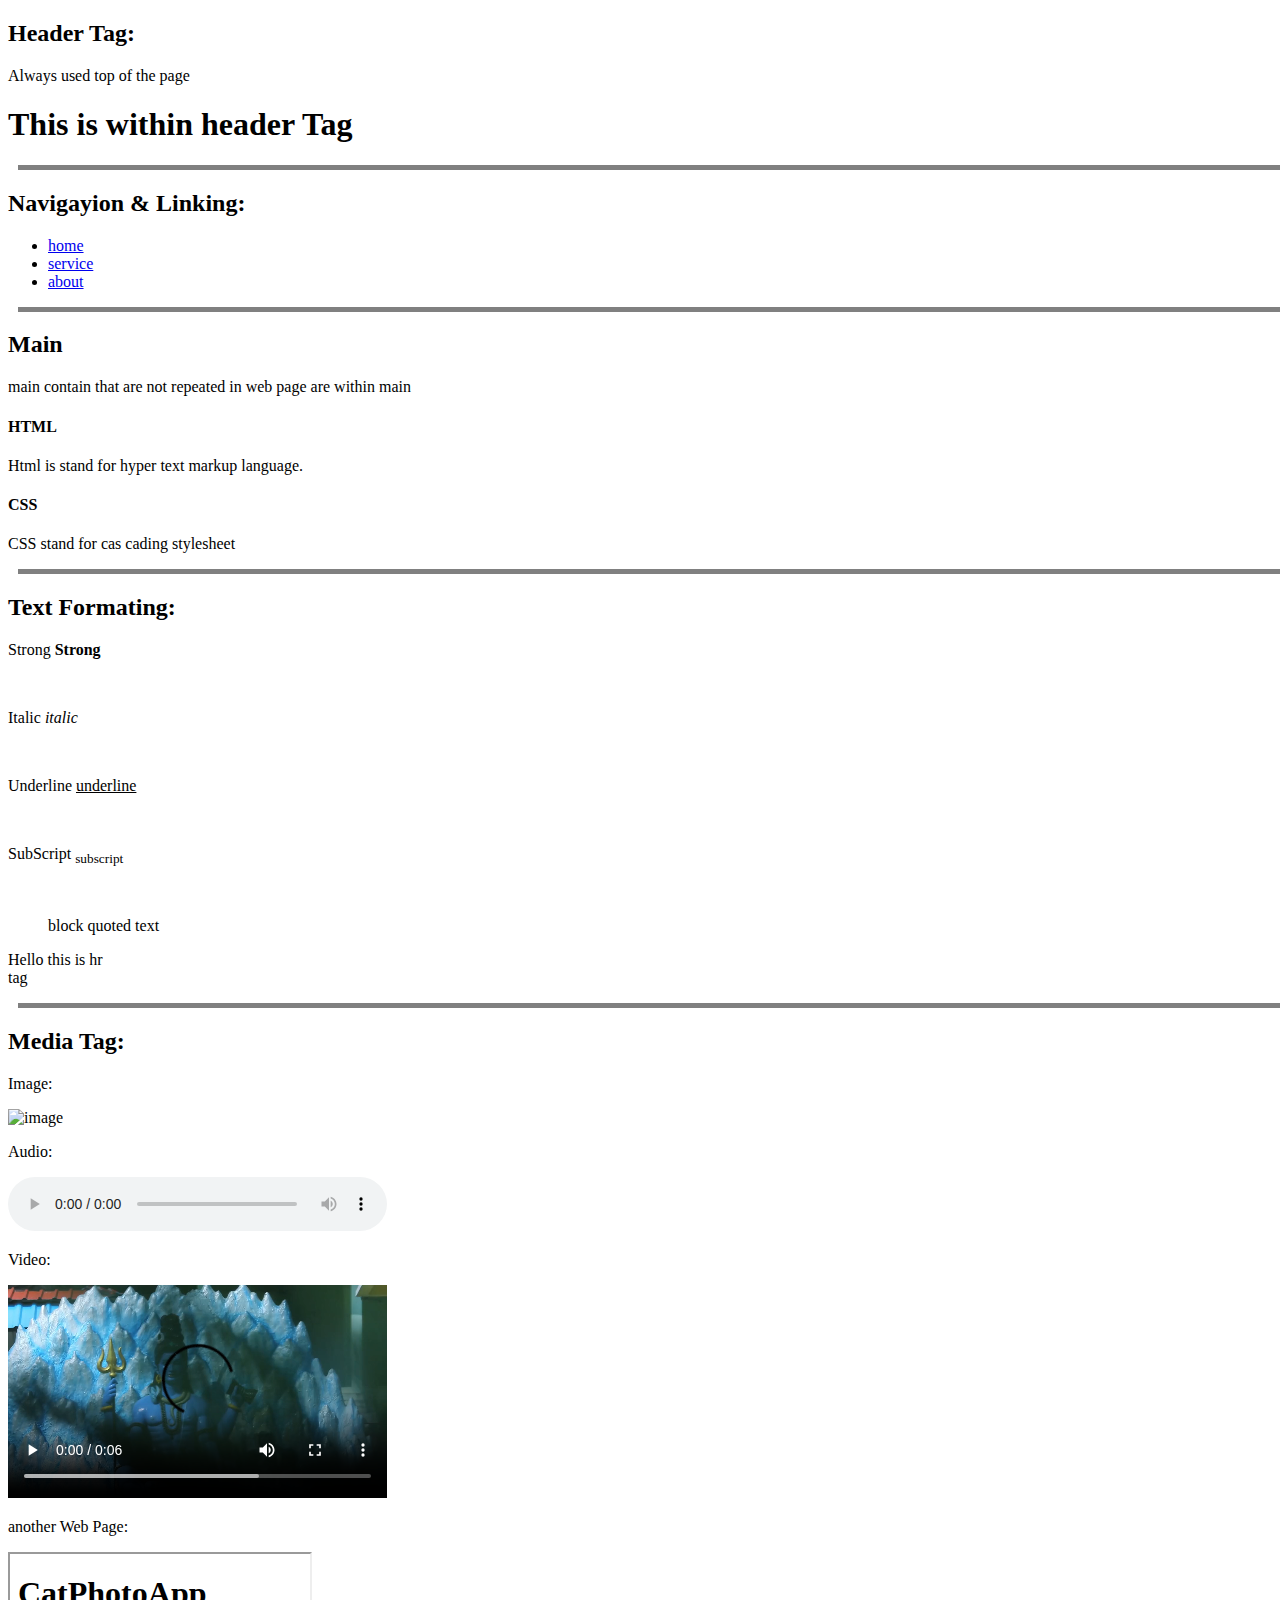
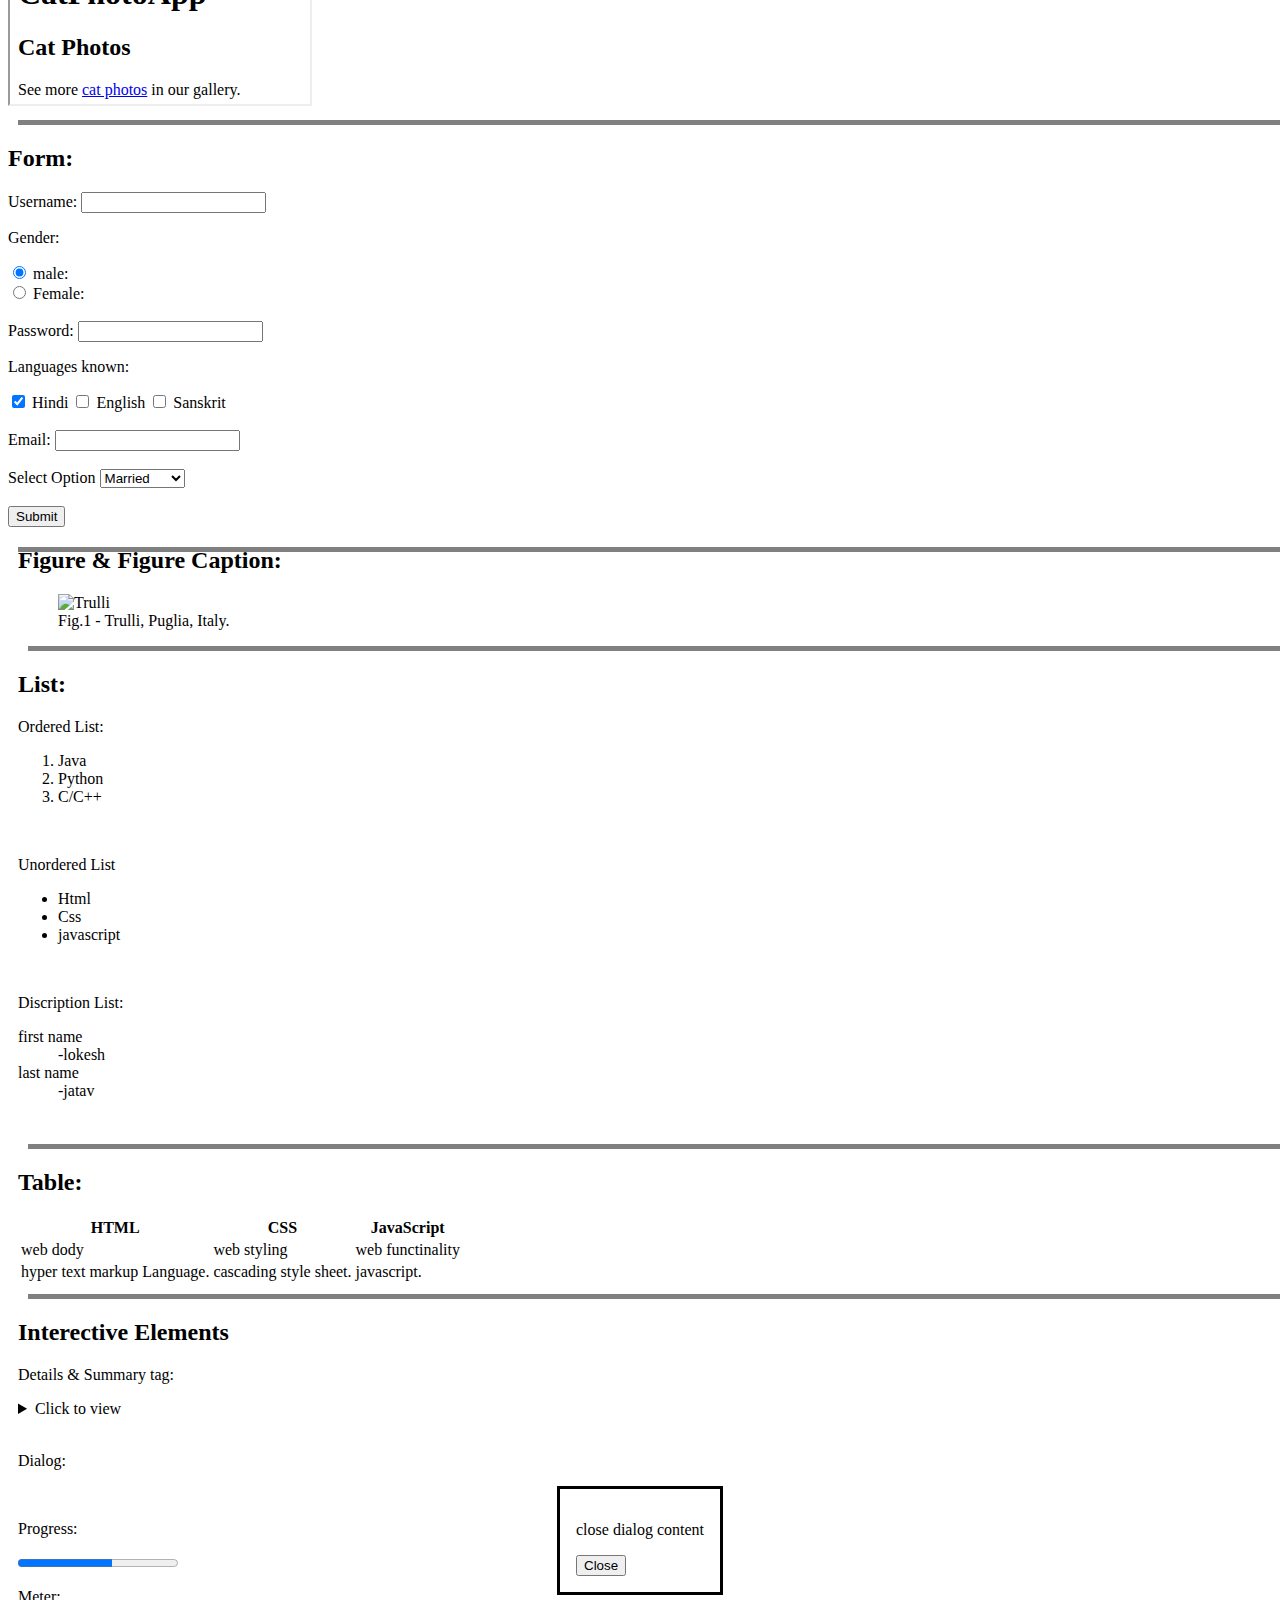
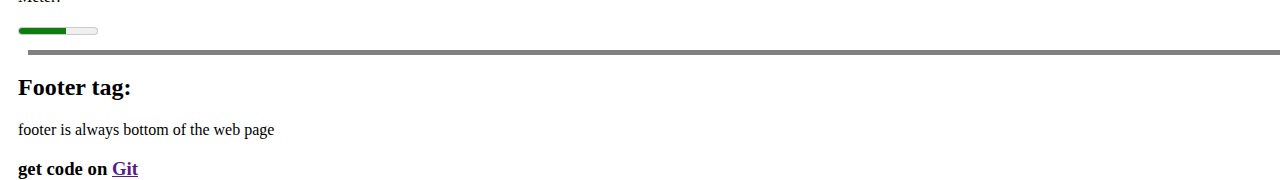
==== BasicHtml&Css/index.html @ d260eabf "Basic Html and css" ====
<!DOCTYPE html>
<html lang="=en">

<head>
    <title>HTML & CSS</title>
    <link rel="stylesheet" href="styles.css">
</head>

<body>
    <!--Header Tag-->
    <h2 id="heading">Header Tag: </h2>
    <p id="subheading">Always used top of the page</p>
    <header class="header">
        <h1>This is within header Tag</h1>
    </header>
    <div class="line"></div>

    <!--navigation and linking-->
    <h2 id="heading">Navigayion & Linking:</h2>
    <nv>
        <ul>
            <li><a href="#home" target="_parent">home</a></li>
            <li><a href="#service" target="_blank">service</a></li>
            <li><a href="#about" target="_top">about</a></li>
        </ul>
    </nv>
    <div class="line"></div>

    <!--Main tag-->
    <h2 id="heading">Main </h2>
    <p id="subheading">main contain that are not repeated in web page are within main</p>
    <main class="main">
        <article id="article">
            <h4>HTML</h4>
            <p>Html is stand for hyper text markup language.</p>
        </article>
        <aside id="aside">
            <h4>CSS</h4>
            <p>CSS stand for cas cading stylesheet</p>
        </aside>
    </main>
    <div class="line"></div>

    <!--text formating by strong, em, subscript, u etc.-->
    </div>
    <h2 class="heading">Text Formating: </h2>
    <p>Strong <strong>Strong</strong> </p><br>
    <p>Italic <em>italic</em> </p><br>
    <p>Underline <u>underline</u></p><br>
    <p>SubScript <sub>subscript</sub></p><br>
    <blockquote>
        <p>block quoted text</p>
    </blockquote>
    <p>Hello this is hr
        <br> tag
    </p>
    <div class="line"></div>

    <!--media tag like image, video, audio etc.-->
    <h2 id="heading">Media Tag:</h2>
    <p id="subheading">Image:</p>

    <img src="https://img.freepik.com/free-vector/hand-drawn-streetwear-illustration_23-2151215337.jpg?t=st=1721718949~exp=1721722549~hmac=0430291bbf136fabd950a8105e4af37a3ebfb8c59db1708f859914f0ff73613b&w=740"
        alt="image"><br>

    <p id="subheading">Audio:</p>

    <audio controls>
        <source src="https://dl.prokerala.com/downloads/ringtones/files/mp3/nadaaniyan-63229.mp3" type="audio/mpeg">
    </audio><br>

    <p id="subheading">Video:</p>

    <video controls>
        <source src="video.mp4" type="video/mp4">
    </video><br>

    <p id="subheading">another Web Page: </p>
    <iframe src="/catPhoto.html"></iframe>
    <div class="line"></div>

    <!--Form Tag-->
    <h2 id="heading">Form:</h2>
    <form action="mailto: lokeshjatav1998lj@gmail.com" method="post" enctype="text/plain">
        <label for="username">Username: </label>
        <input type="text" id="username" name="username"><br>

        <p>Gender: </p>
        <input type="radio" id="male" name="gender" checked>
        <label for="male">male: </label><br>
        <input type="radio" id="female" name="gender">
        <label for="female">Female: </label><br><br>

        <label for="password">Password: </label>
        <input type="password" name="password"><br>

        <p>Languages known: </p>
        <input type="checkbox" id="hindi" name="Languages" checked>
        <label for="hindi"> Hindi</label>
        <input type="checkbox" name="english" id="english">
        <label for="english"> English</label>
        <input type="checkbox" name="sanskrit" id="sanskrit">
        <label for="sanskrit">Sanskrit</label><br><br>

        <label for="email">Email: </label>
        <input type="email" id="email" name="email"><br><br>

        <label for="select">Select Option</label>
        <select id="status" name="status">
            <option value="married">Married</option>
            <option value="unmarried">Unmarried</option>
        </select><br><br>

        <input type="submit" value="Submit">
    </form>
    <div class="line">
        </dev>

        <!--Figure& Figure Caption-->
        <h2 id="heading">Figure & Figure Caption:</h2>
        <figure>
            <img src="https://img-cdn.pixlr.com/image-generator/history/669f7caba29f9bf9de08e0d0/82327a2c-56b9-481c-af9b-b7326b696b06/preview.webp"
                alt="Trulli">
            <figcaption>Fig.1 - Trulli, Puglia, Italy.</figcaption>
        </figure>
        <div class="line"></div>

        <!--List-->
        <h2 id="subheading">List:</h2>
        <p id="subheading">Ordered List:</p>
        <ol>
            <li>Java</li>
            <li>Python</li>
            <li>C/C++</li>
        </ol><br>

        <p id="subheading">Unordered List</p>
        <ul>
            <li>Html</li>
            <li>Css</li>
            <li>javascript</li>
        </ul><br>

        <p id="subheading">Discription List:</p>
        <dl>
            <dt>first name</dt>
            <dd>-lokesh</dd>
            <dt>last name</dt>
            <dd>-jatav</dd>
        </dl><br>
        <div class="line"></div>

        <!--Tables-->
        <h2 id="heading">Table:</h2>
        <table>
            <thead>
                <tr>
                    <th>HTML</th>
                    <th>CSS</th>
                    <th>JavaScript</th>
                </tr>
            </thead>

            <tbody>
                <tr>
                    <td>web dody</td>
                    <td>web styling</td>
                    <td>web functinality</td>
                </tr>
                <tr>
                    <td>hyper text markup Language.</td>
                    <td>cascading style sheet.</td>
                    <td>javascript.</td>
                </tr>
            </tbody>
        </table>
        <div class="line"></div>

        <!--Semantic Structure tags header,footer, main, nav etc.-->

        <!--Interactive Elements-->
        <h2 id="heading">Interective Elements</h2>
        <!--details and summary tag are creates a disclosure widgets to show/hide content.-->
        <p id="subheading">Details & Summary tag:</p>
        <details>
            <summary>Click to view</summary>
            <p>Hidden content For you.</p>
            <summary>again click</summary>
            <h6>also same things</h6>
        </details><br>

        <p id="subheading">Dialog: </p>
        <dialog open>
            <p>close dialog content</p>
            <button>Close</button>
        </dialog><br>

        <p id="subheading">Progress: </p>
        <progress value="59" max="100"></progress><br>

        <p id="subheading">Meter:</p>
        <meter value="6" min="0" max="10">6 out of 10</meter>
        <div class="line"></div>

        <!--Footer Tag-->
        <h2 id="heading">Footer tag:</h2>
        <footer>
            <p>footer is always bottom of the web page</p>
            <h3>get code on <a href="" target="_blank">Git</a></h3>
        </footer>
</body>

</html>
---- BasicHtml&Css/styles.css ----
img, video, audio{
    width: 30%;
}
.line{
    width: 100%;
    height: 5px;
    background-color: gray;
    margin: 10px;
}
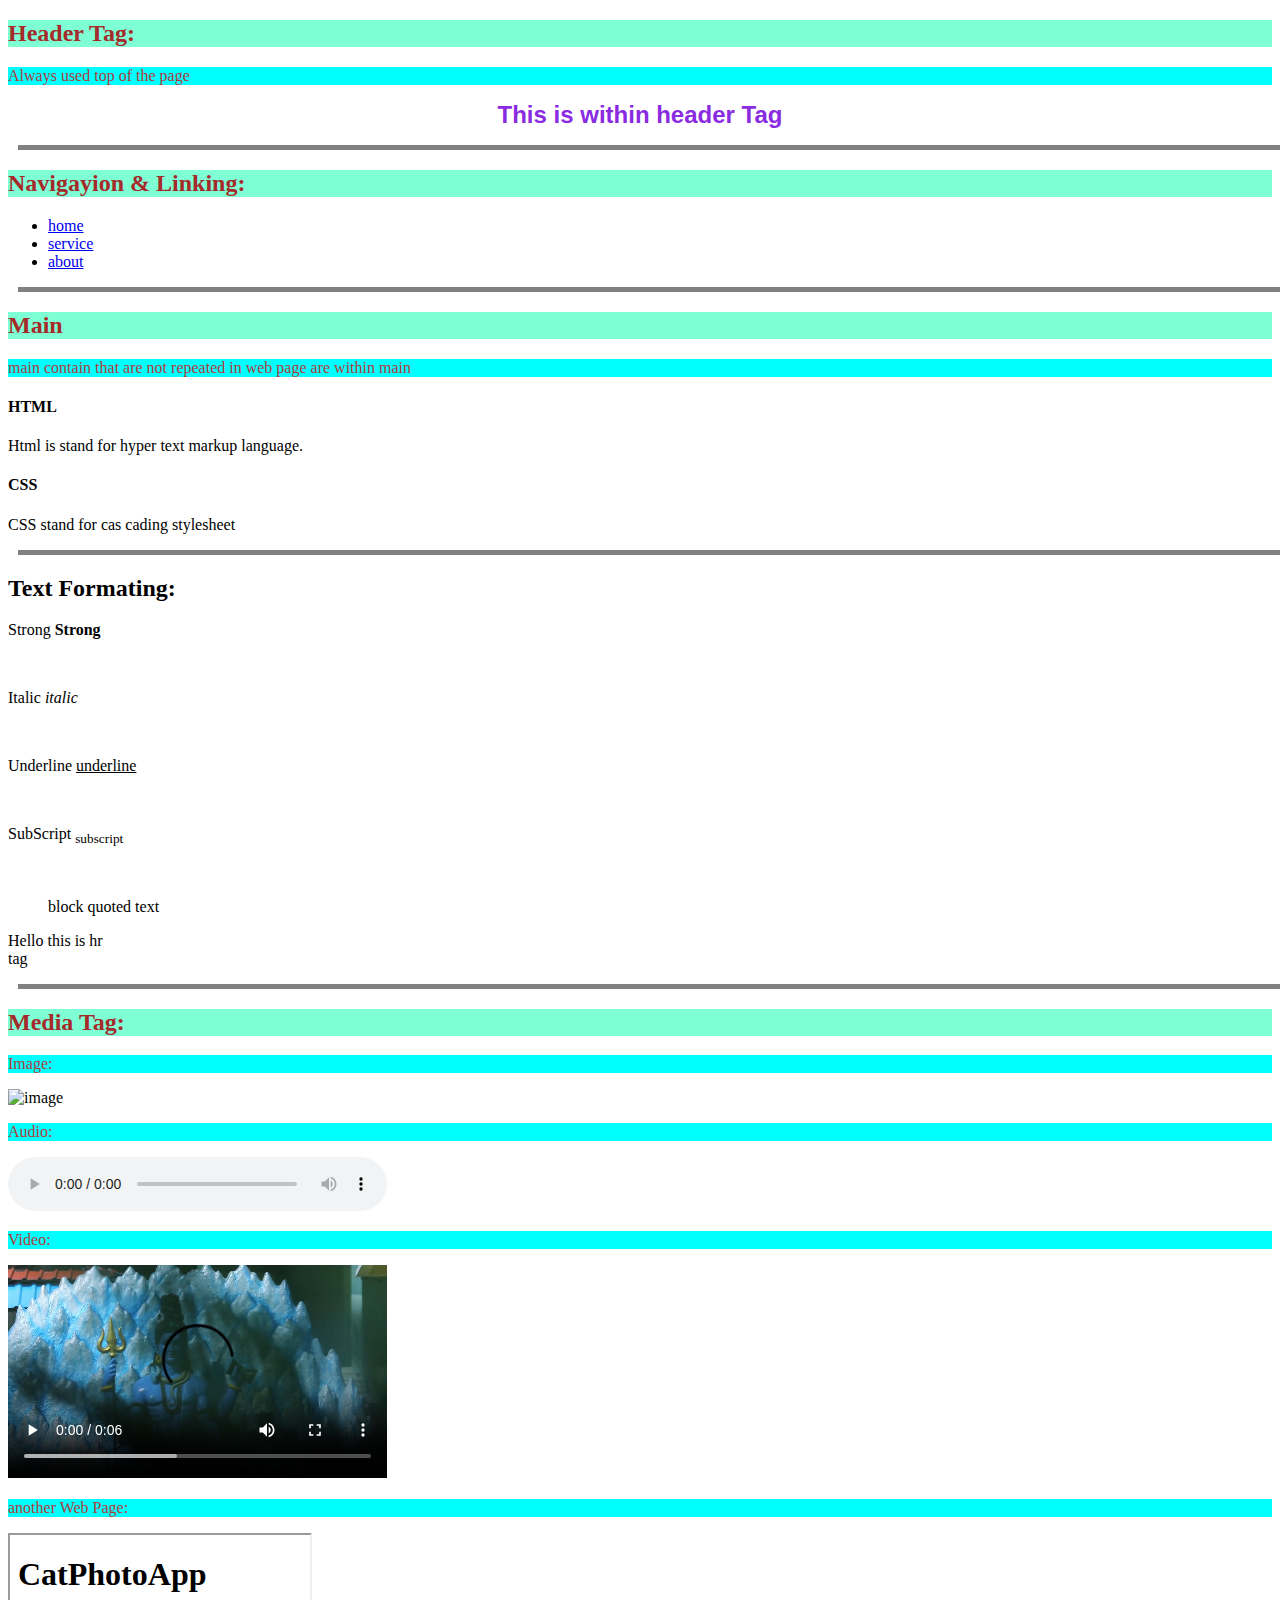
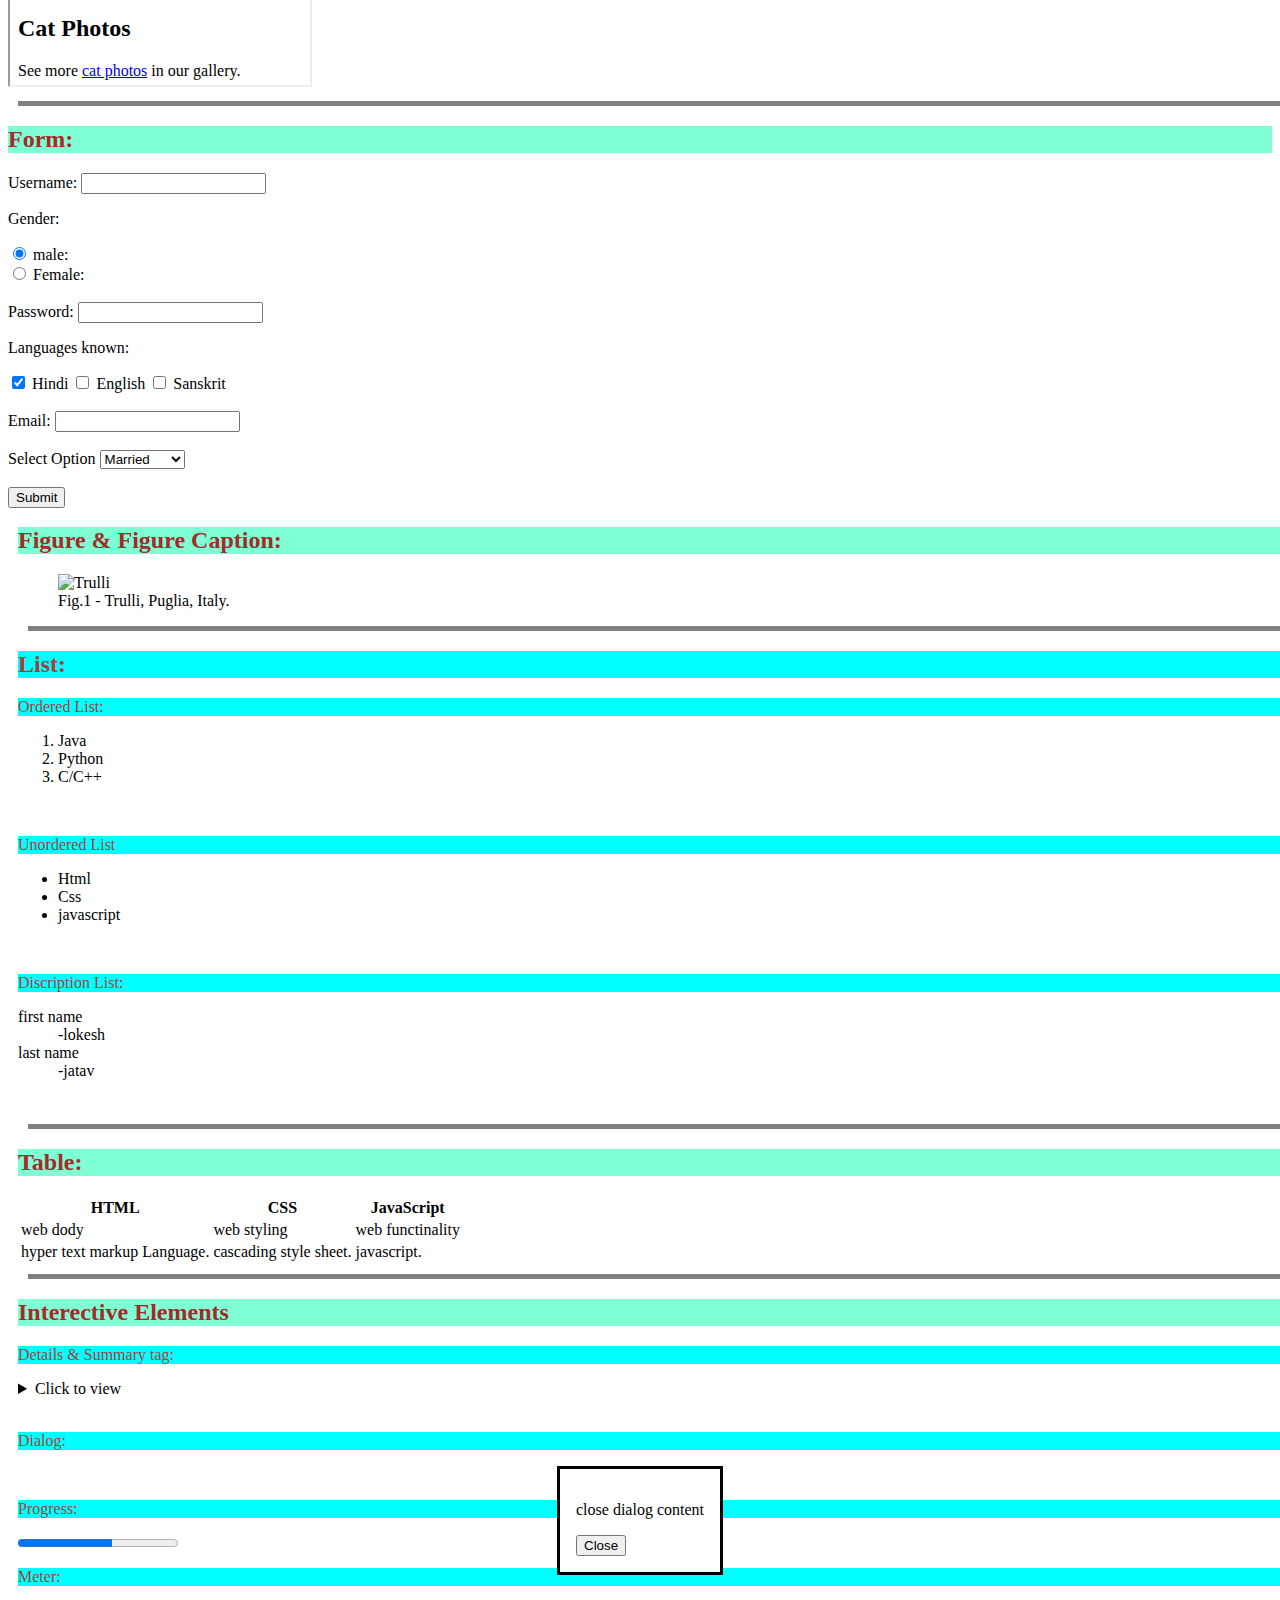
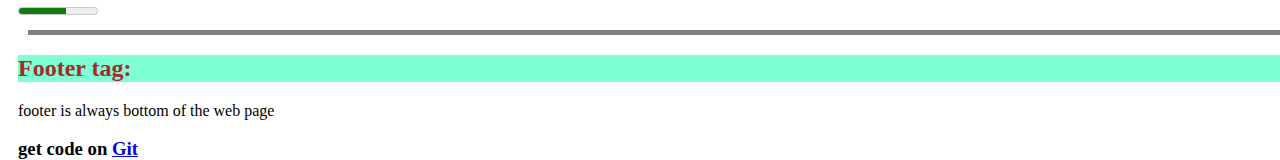
==== commit fe3bf657: "Basic Html and css" ====
--- a/BasicHtml&Css/index.html
+++ b/BasicHtml&Css/index.html
@@ -206,7 +206,7 @@
         <h2 id="heading">Footer tag:</h2>
         <footer>
             <p>footer is always bottom of the web page</p>
-            <h3>get code on <a href="" target="_blank">Git</a></h3>
+            <h3>get code on <a href="https://github.com/lojat/Html-CSS/tree/main/BasicHtml%26Css" target="_blank">Git</a></h3>
         </footer>
 </body>
 
--- a/BasicHtml&Css/styles.css
+++ b/BasicHtml&Css/styles.css
@@ -1,3 +1,22 @@
+/* Text Properties*/
+.header{
+    text-align: center;
+    color: blueviolet;
+    font-family: 'Lucida Sans', 'Lucida Sans Regular', 'Lucida Grande', 'Lucida Sans Unicode', Geneva, Verdana, sans-serif;
+    font-size: 12px;
+    font-weight: 90%;
+
+}
+
+#heading{
+    color: brown;
+    background-color: aquamarine;
+}
+
+#subheading{
+    color:rgb(172, 61, 61);
+    background-color: aqua;
+}
 img, video, audio{
     width: 30%;
 }
